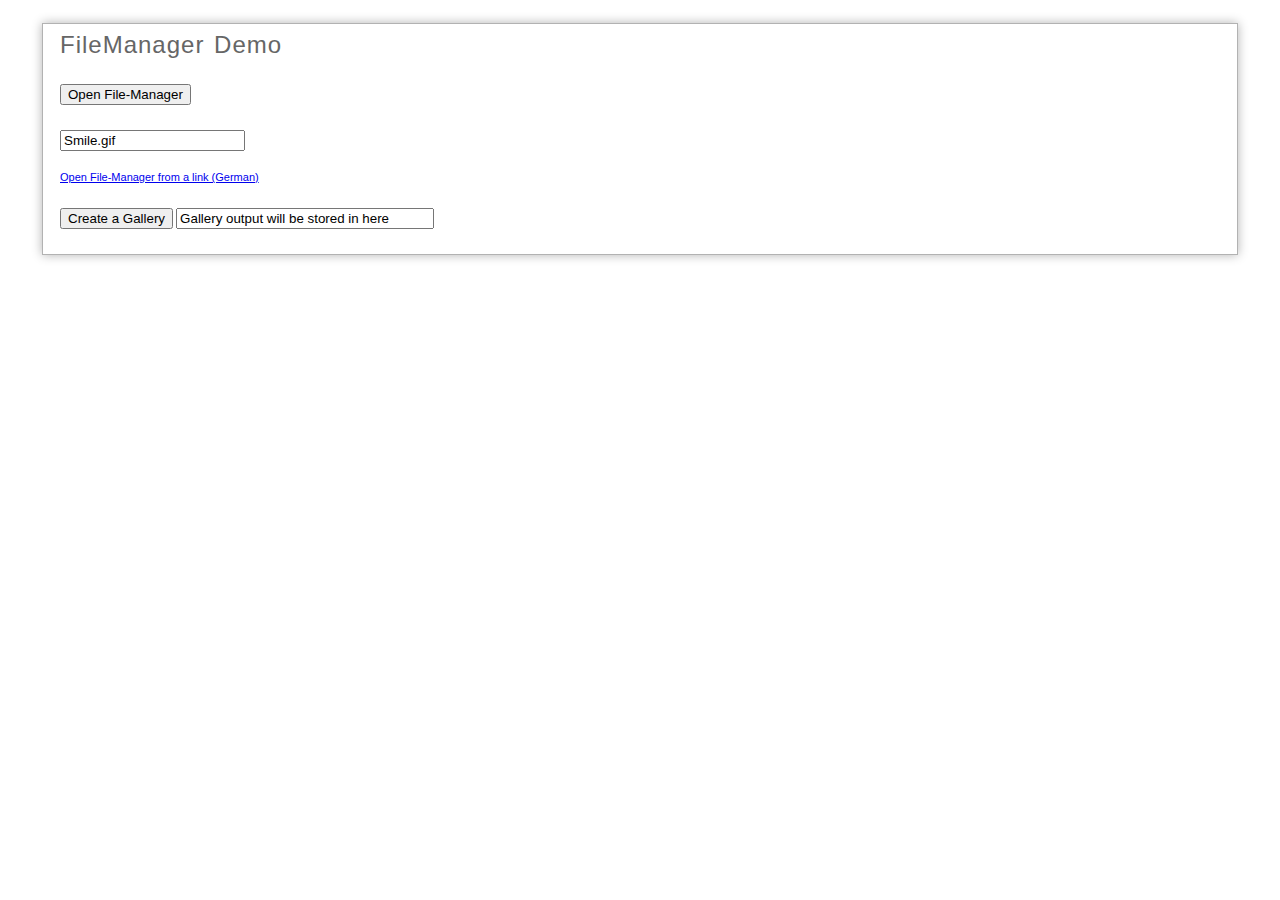
==== Demos/index.html @ 5f655078 "typo fix: Manger --> Manager" ====
<!DOCTYPE html PUBLIC "-//W3C//DTD XHTML 1.0 Strict//EN"
"http://www.w3.org/TR/xhtml1/DTD/xhtml1-strict.dtd">
<html xmlns="http://www.w3.org/1999/xhtml">
<head>
  <title>MooTools FileManager Testground</title>
  <meta http-equiv="Content-Type" content="text/html; charset=utf-8" />
  <link rel="shortcut icon" href="http://og5.net/christoph/favicon.png" />
  <style type="text/css">
  body {
    font-size: 11px;
    font-family: Tahoma, sans-serif;
  }
  
  h1 {
    margin: 0 0 10px 0;
    padding: 0;
    
    color: #666;
    font-weight: normal;
    font-size: 24px;
    letter-spacing: 1px;
    word-spacing: 2px;
    line-height: 22px;
    min-height: 25px;
  }

  h1 span {
    font-size: 11px;
    letter-spacing: 0;
    word-spacing: 0;
    text-shadow: none;
  }
  
  .blue { color: #1f52b0; }
  
  div.content {
    min-height: 200px;
    margin: 23px 34px;
    padding: 10px 17px;
    border: 1px solid #b2b2b2;
    background: #fff;
    box-shadow: rgba(0, 0, 0, 0.3) 0 0 10px;
  -moz-box-shadow: rgba(0, 0, 0, 0.3) 0 0 10px;
  -webkit-box-shadow: rgba(0, 0, 0, 0.3) 0 0 10px;
  }
  
  div.content div.example {
    float: left;
    clear: both;
    margin: 10px 0;
  }
  
  button {
    margin: 5px 0;
  }
  </style>
  
  <script type="text/javascript" src="mootools-core-1.3.1.js"></script>
  <script type="text/javascript" src="mootools-more-1.3.1.1.js"></script>
  
  <script type="text/javascript" src="../Source/FileManager.js"></script>
  <script type="text/javascript" src="../Source/Gallery.js"></script>
  <script type="text/javascript" src="../Source/Uploader/Fx.ProgressBar.js"></script>
  <script type="text/javascript" src="../Source/Uploader/Swiff.Uploader.js"></script>
  <script type="text/javascript" src="../Source/Uploader.js"></script>
  <script type="text/javascript" src="../Language/Language.en.js"></script>
  <script type="text/javascript" src="../Language/Language.de.js"></script>
  
  <script type="text/javascript">
    window.addEvent('domready', function() {
      
      /* Simple Example */
      var manager1 = new FileManager({
        url: 'manager.php',
        language: 'en',
        hideOnClick: true,
        assetBasePath: '../Assets',
        uploadAuthData: {session: 'MySessionId'},
        upload: true,
        download: true,
        destroy: true,
        rename: true,
        createFolders: true
      });
      $('example1').addEvent('click', manager1.show.bind(manager1));

      /* Select a file */
      var el = $('example2');
      var div, manager2;
      var complete = function(path, file) {
        el.set('value', path);
        if(div) div.destroy();
        var icon = new Asset.image(this.assetBasePath+'Images/cancel.png', {'class': 'file-cancel', title: 'deselect'}).addEvent('click', function(e){
          e.stop();
          el.set('value', '');
          var self = this;
          div.fade(0).get('tween').chain(function(){
            div.destroy();
            manager2.tips.hide();
            manager2.tips.detach(self);
          });
        });
        manager2.tips.attach(icon);

        div = new Element('div', {'class': 'selected-file', text: 'Selected file: '}).adopt(
          new Asset.image(file.icon, {'class': 'mime-icon'}),
          new Element('span', {text: file.name}),
          icon
        ).inject(el, 'after');
      };
      
      manager2 = new FileManager({
        url: 'selectImage.php',
        language: 'en',
        filter: 'image',
        hideOnClick: true,
        assetBasePath: '../Assets',
        uploadAuthData: {session: 'MySessionId'},
        selectable: true,
        upload: true,
        destroy: true,
        rename: true,
        createFolders: true,
        onComplete: complete
      });
      
      el.setStyle('display', 'none');
      var val = el.get('value');
      if(val) complete.apply(manager2, [val, {
        name: val.split('/').getLast(),
        icon: '../Assets/Images/Icons/'+val.split('.').getLast()+'.png'
      }]);
      
      new Element('button', {'class': 'browser', text: 'Select an image'}).addEvent('click', manager2.show.bind(manager2)).inject(el, 'before');

      /* Localized Example */
      var manager3 = new FileManager({
        url: 'manager.php',
        language: 'de',
        hideOnClick: true,
        assetBasePath: '../Assets',
        uploadAuthData: {session: 'MySessionId'},
        upload: true,
        destroy: true,
        rename: true,
        createFolders: true
      });
      $('example3').addEvent('click', manager3.show.bind(manager3));


      /* Gallery Example */
      var global = this;
      var example4 = $('myGallery');
      var manager4 = new FileManager.Gallery({
        url: 'selectImage.php',
        assetBasePath: '../Assets',
        filter: 'image',
        hideOnClick: true,
        uploadAuthData: {session: 'MySessionId'},
        onShow: function(){
          var obj;
          Function.attempt(function(){ obj = JSON.decode(example4.get('value')); });
          this.populate(obj);
        },
        onComplete: function(serialized){
          example4.set('value', JSON.encode(serialized));
        }
      });
      $('example4').addEvent('click', manager4.show.bind(manager4));
    });
  </script>
</head>
<body>
<div id="content" class="content">
  <h1>FileManager Demo</h1>
  <div class="example">
    <button id="example1" class="BrowseExample">Open File-Manager</button>
  </div>
  <div class="example">
    <input name="BrowseExample2" type="text" id="example2" value="Smile.gif" />
  </div>
  <div class="example">
    <a href="#" id="example3" class="BrowseExample">Open File-Manager from a link (German)</a>
  </div>

  <div class="example">
    <button id="example4">Create a Gallery</button>
    <input name="BrowseExample4" type="text" id="myGallery" value="Gallery output will be stored in here" style="width: 250px;" />
  </div>
  <div style="clear: both;"></div>
</div>
</body>
</html>
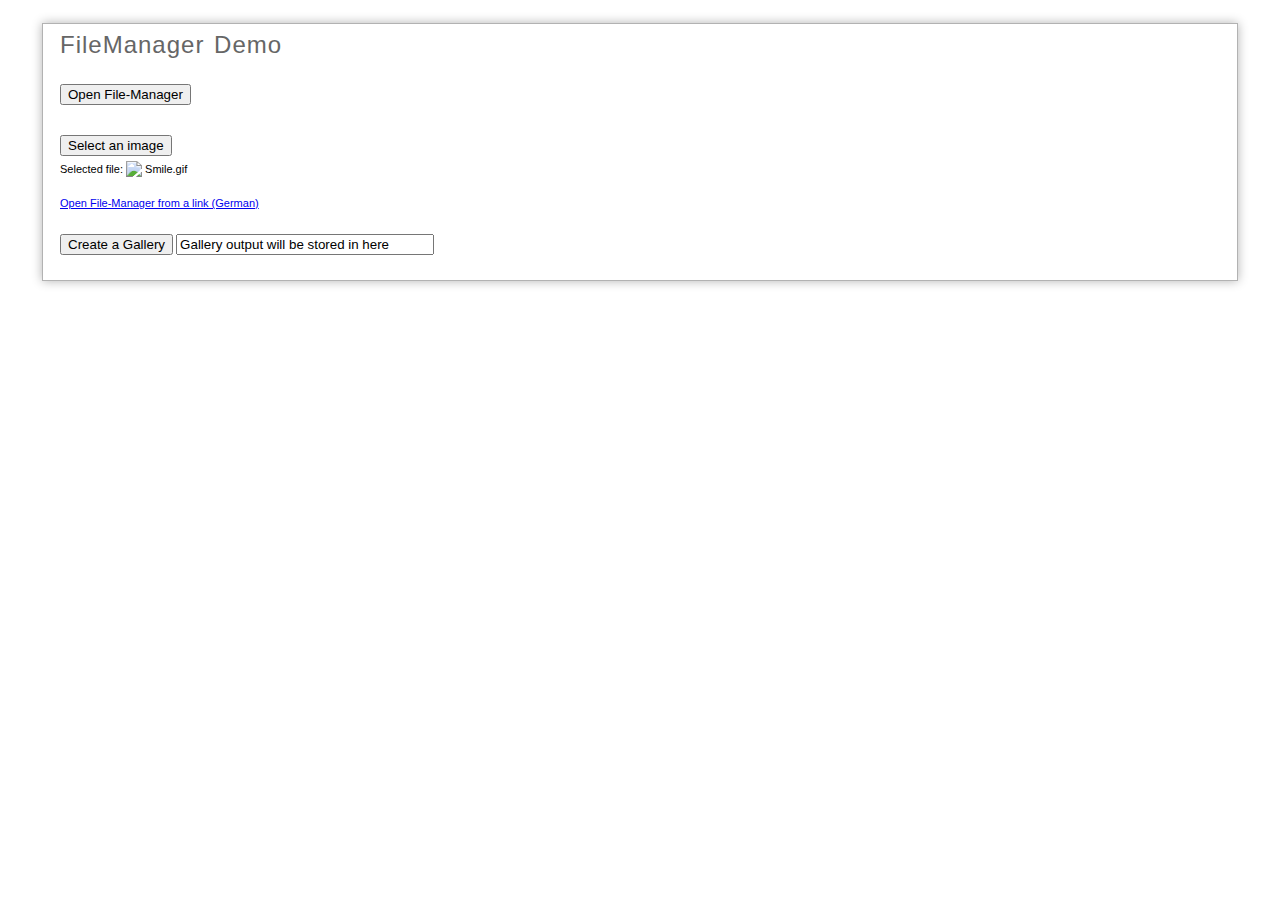
==== commit bc7e8a10: "updated the mootools+tinyMCE copies in Demos/" ====
--- a/Demos/index.html
+++ b/Demos/index.html
@@ -55,8 +55,8 @@
   }
   </style>
   
-  <script type="text/javascript" src="mootools-core-1.3.1.js"></script>
-  <script type="text/javascript" src="mootools-more-1.3.1.1.js"></script>
+  <script type="text/javascript" src="mootools-core.js"></script>
+  <script type="text/javascript" src="mootools-more.js"></script>
   
   <script type="text/javascript" src="../Source/FileManager.js"></script>
   <script type="text/javascript" src="../Source/Gallery.js"></script>
@@ -143,7 +143,11 @@
         upload: true,
         destroy: true,
         rename: true,
-        createFolders: true
+        createFolders: true,
+		// and a couple of extra user defined parameters sent with EVERY request:
+		propagateData: {
+			origin: 'demo-clickedLink'
+		}
       });
       $('example3').addEvent('click', manager3.show.bind(manager3));
 
